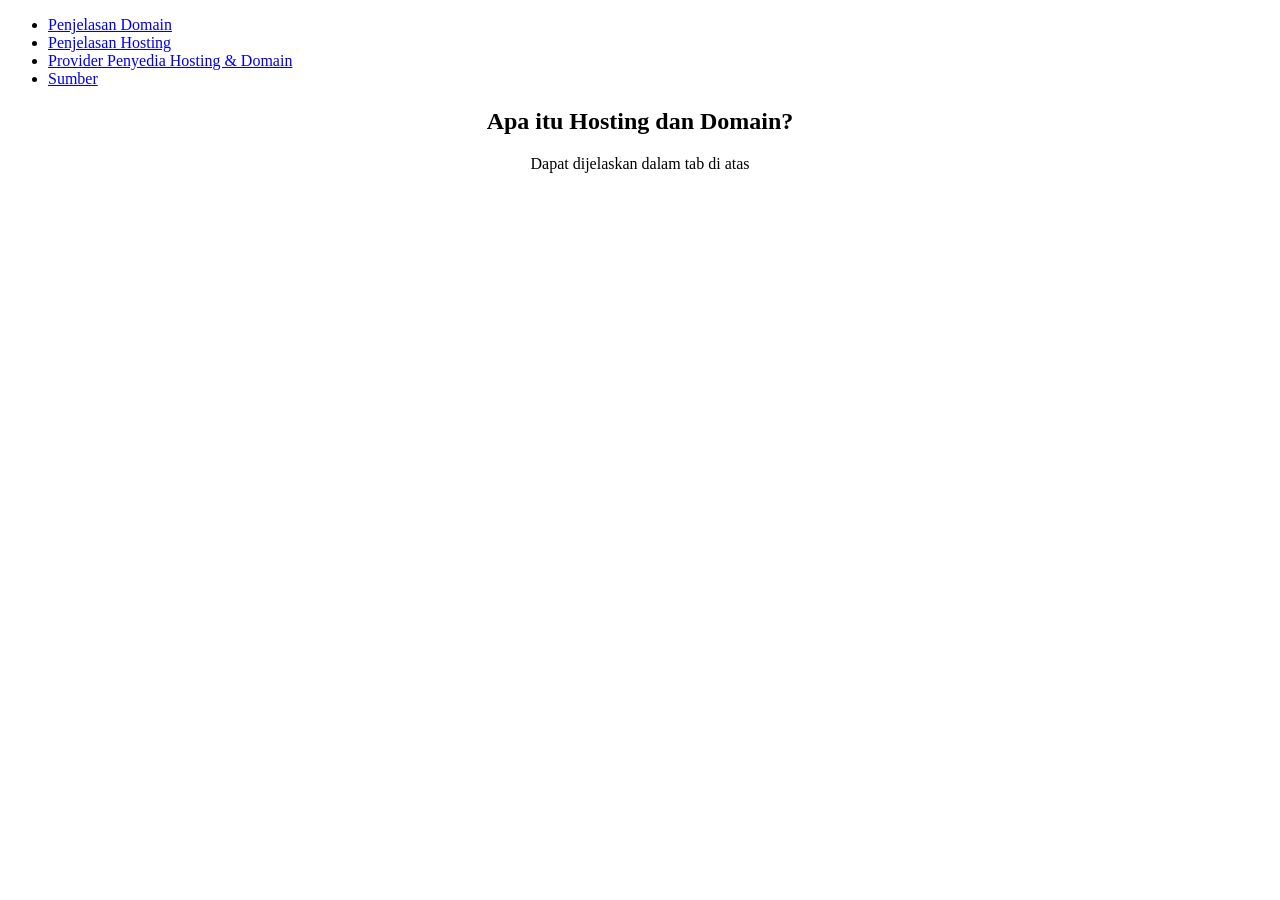
==== index.html @ 615e0666 "Add files via upload" ====
<!DOCTYPE html>
<html lang="en">
<head>
    <meta charset="UTF-8">
    <meta name="viewport" content="width=device-width, initial-scale=1.0">
    <link rel="stylesheet" href="Hosting&Domain.css">
    <title>What is Hosting and Domain? </title>
</head>
<body>
    <nav class="navbar">
        <ul>
            <li><a href="Domain.html">Penjelasan Domain</a></li>
            <li><a href="Hosting.html">Penjelasan Hosting</a></li>
            <li><a href="Provider Penyedia.html">Provider Penyedia Hosting & Domain</a></li>
            <li><a href="Sumber.html">Sumber</a></li>

        </ul>
    </nav>

    <main>
        <center>
            <h2>Apa itu Hosting dan Domain?</h2>
            <p>Dapat dijelaskan dalam tab di atas</p>
        </center>
    </main>
</body>
</html>
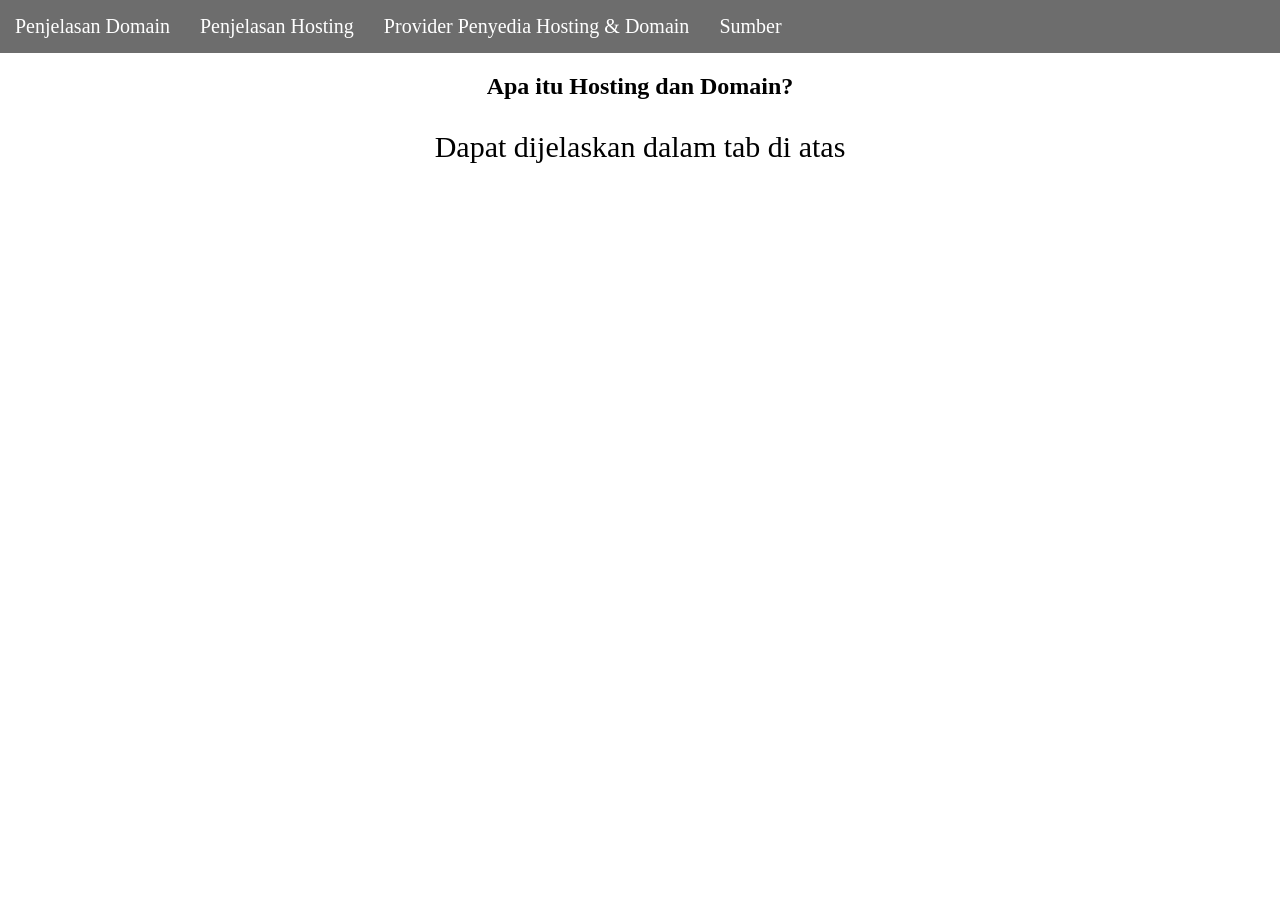
==== commit 942f402e: "Update index.html" ====
--- a/index.html
+++ b/index.html
@@ -3,7 +3,7 @@
 <head>
     <meta charset="UTF-8">
     <meta name="viewport" content="width=device-width, initial-scale=1.0">
-    <link rel="stylesheet" href="Hosting&Domain.css">
+    <link rel="stylesheet" href="style.css">
     <title>What is Hosting and Domain? </title>
 </head>
 <body>
@@ -24,4 +24,6 @@
         </center>
     </main>
 </body>
-</html>+
+</html>
+
--- a/style.css
+++ b/style.css
@@ -0,0 +1,41 @@
+
+body {
+    margin: 0px;
+}
+h1 {
+    text-align: center;
+}
+p {
+    font-size: 30px;
+}
+main {
+    margin-left: 200px;
+    margin-right: 200px;
+}
+.navbar ul {
+    background-color: rgb(109, 109, 109);
+    margin: 0px;
+    padding: 0px;
+    list-style-type: none;
+    overflow: hidden;
+    
+}
+.navbar a {
+    color: white;
+    padding: 15px;
+    display: block;
+    text-decoration: none;
+    text-align: center;
+}
+
+.navbar a:hover {
+    background-color: rgb(22, 22, 22);
+}
+
+.navbar li {
+    float: left;
+}
+
+li {
+    font-size: 20px;
+}
